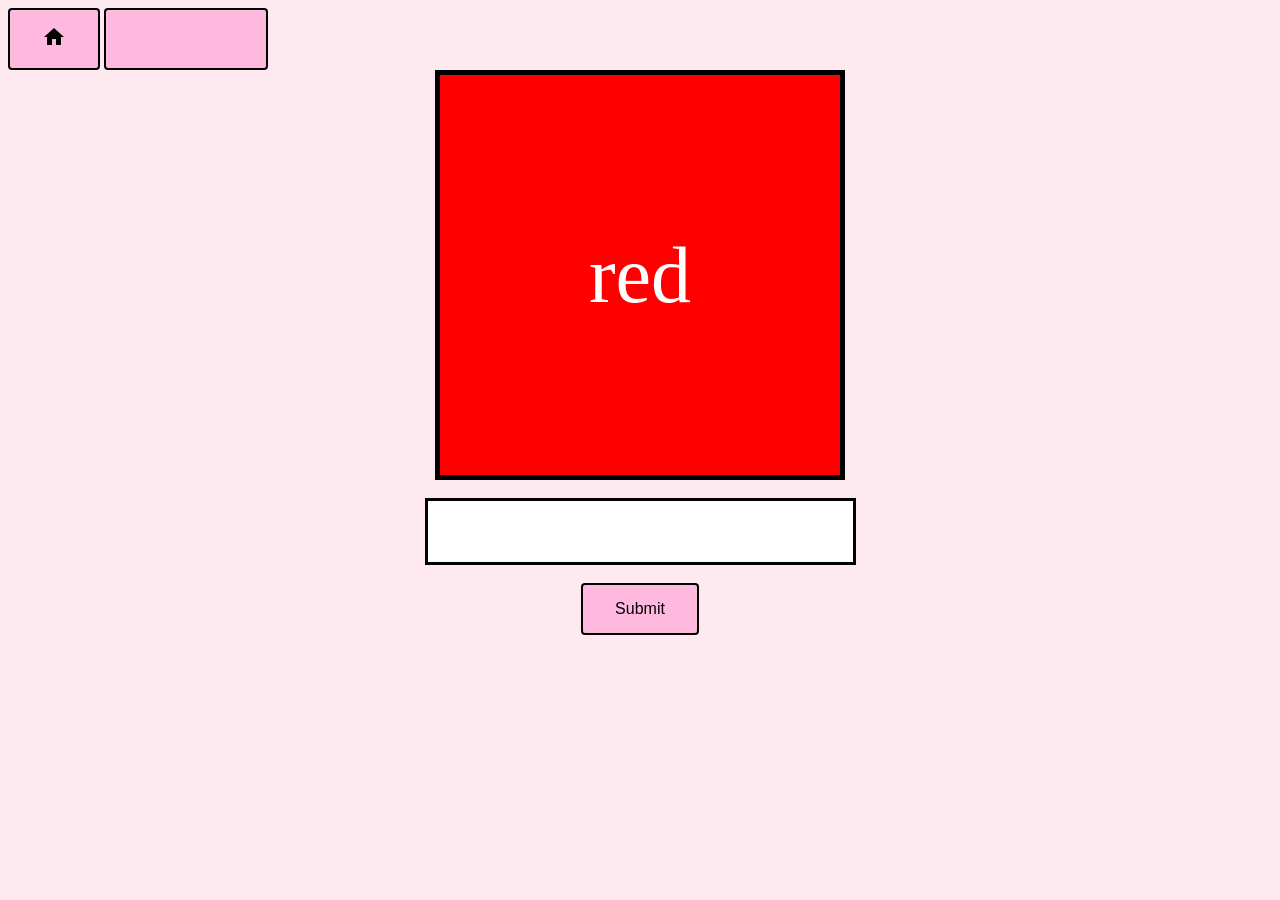
==== practice/colourToNumber.html @ 188baf63 "uploaded files" ====
<!DOCTYPE html>
<html lang="en">
  <head>
    <meta charset="UTF-8">
    <meta name="viewport" content="width=device-width, initial-scale=1.0">
    <title>Theater Electronic Colour Code</title>
    <link rel="stylesheet" href="../style/style.css">
    <link rel="stylesheet" href="https://fonts.googleapis.com/icon?family=Material+Icons">
    <script src="../js/main.js" defer></script>
    
  </head>
  <body onload="changeColour()">
    <button><a href="../index.html"><i class="material-icons">home</i></a></button>
    <button><a href="../quiz/colourToNumber.html"><i class="material-icons">quiz</i></a></button>

    <div id="question">
      <div class="center">
        <div id="square">grey</div>
    </div>
    <br>
    <div class="center">
        <input type="text" id="input" >
    </div>
    <br>
    <div class="center">
        <button onclick="checkColourToNumber()">Submit</button>
    </div>
    </div>

    <div id="endScreen" class="center">
      <p id="endText">end text</p>
    </div>

    
  </body>
  
</html>
---- style/style.css ----
#square {
  height: 400px;
  width: 400px;
  background-color: grey;
  color: white;
  border: solid 5px black;
  display: flex;
  justify-content: center;
  align-items: center;
  font-size: 5em;
}

.center {
  display: flex;
  justify-content: center;
  align-items: center;

}

input {
    padding: 12px;
    border: solid 3px black;
    font-size: 2em;
    text-align: center;

}

button {
    background-color: #FFB9DF;
    border: solid 2px black;
    border-radius: 4px;
    padding: 15px 32px;
    display: inline-block;
    font-size: 16px;
}

button:hover {
    background-color: #FF7EC4;
}

a {
    color: black;
    text-decoration: none;
}


body {
    background-color: #FFE9F0
}

#question {
    visibility: visible
}

#endScreen {
    visibility: hidden
}

.smallSquare {
  height: 25px;
  width: 25px;
  display: flex;
  justify-content: center;
  align-items: center;
  background-color: #FFE9F0;
  border: solid 1px black;
}

th, td {
  padding: 8px;
  text-align: left;
  border-bottom: 1px solid ;
}

.column {
    padding-left: 5%;
    padding-right: 5%;
}
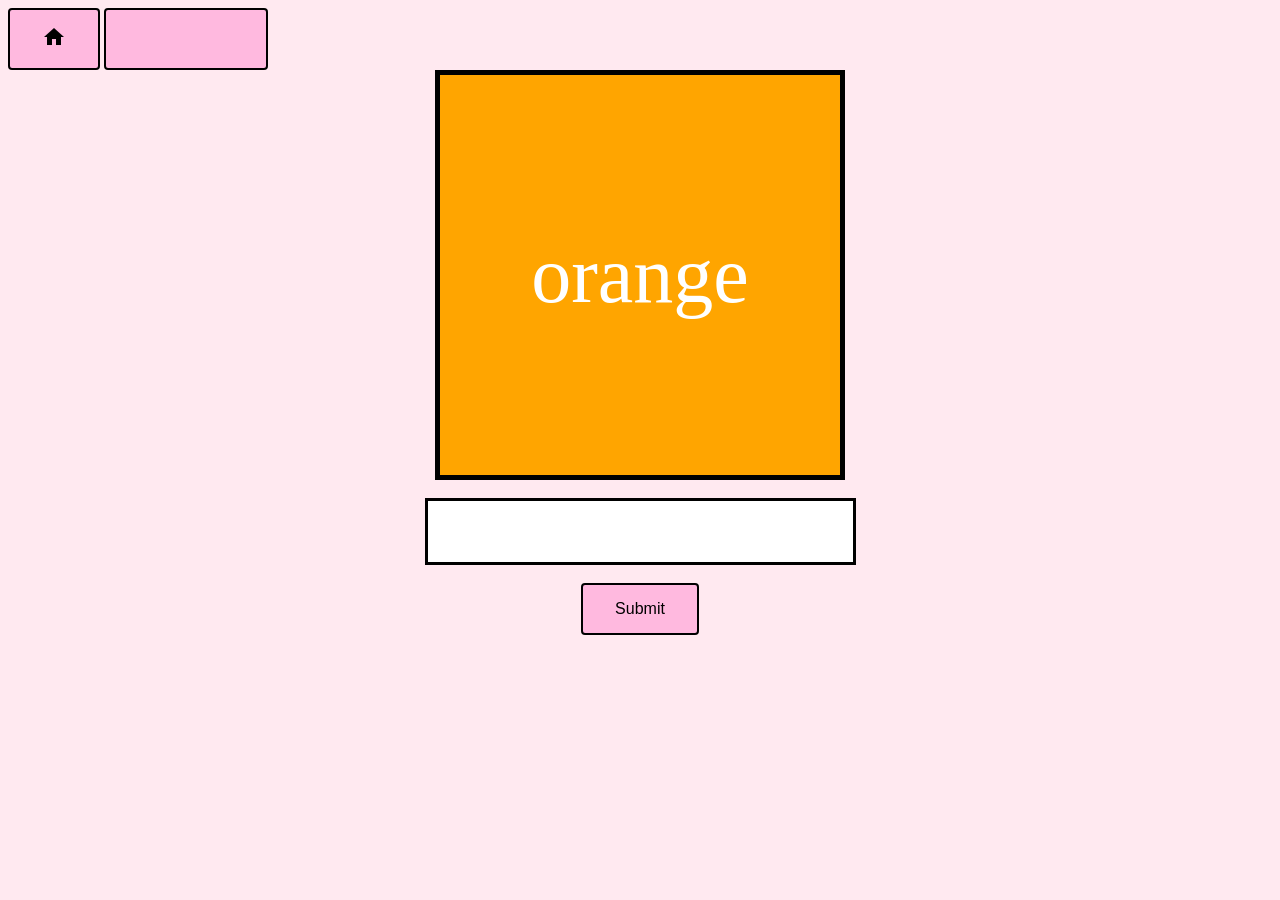
==== commit 4f02e92d: "added french settings" ====
--- a/practice/colourToNumber.html
+++ b/practice/colourToNumber.html
@@ -9,9 +9,15 @@
     <script src="../js/main.js" defer></script>
     
   </head>
+  
+
   <body onload="changeColour()">
-    <button><a href="../index.html"><i class="material-icons">home</i></a></button>
-    <button><a href="../quiz/colourToNumber.html"><i class="material-icons">quiz</i></a></button>
+    <button title="Home"><a href="../index.html"><i class="material-icons">home</i></a></button>
+    <button title="Practice"><a href="../quiz/colourToNumber.html"><i class="material-icons">quiz</i></a></button>
+    <select id="language-switcher" style="visibility: hidden">
+  <option value="en">English</option>
+  <option value="fr">Français</option>
+</select>
 
     <div id="question">
       <div class="center">
@@ -23,7 +29,7 @@
     </div>
     <br>
     <div class="center">
-        <button onclick="checkColourToNumber()">Submit</button>
+        <button onclick="checkColourToNumber()" data-lang="submit">Submit</button>
     </div>
     </div>
 
--- a/style/style.css
+++ b/style/style.css
@@ -75,4 +75,15 @@
 .column {
     padding-left: 5%;
     padding-right: 5%;
+}
+
+footer {
+    text-align: center;
+    background-color: #FF7EC4;
+    padding: 8px;
+}
+
+.name {
+    font-weight: bold;
+    text-decoration: underline;
 }
